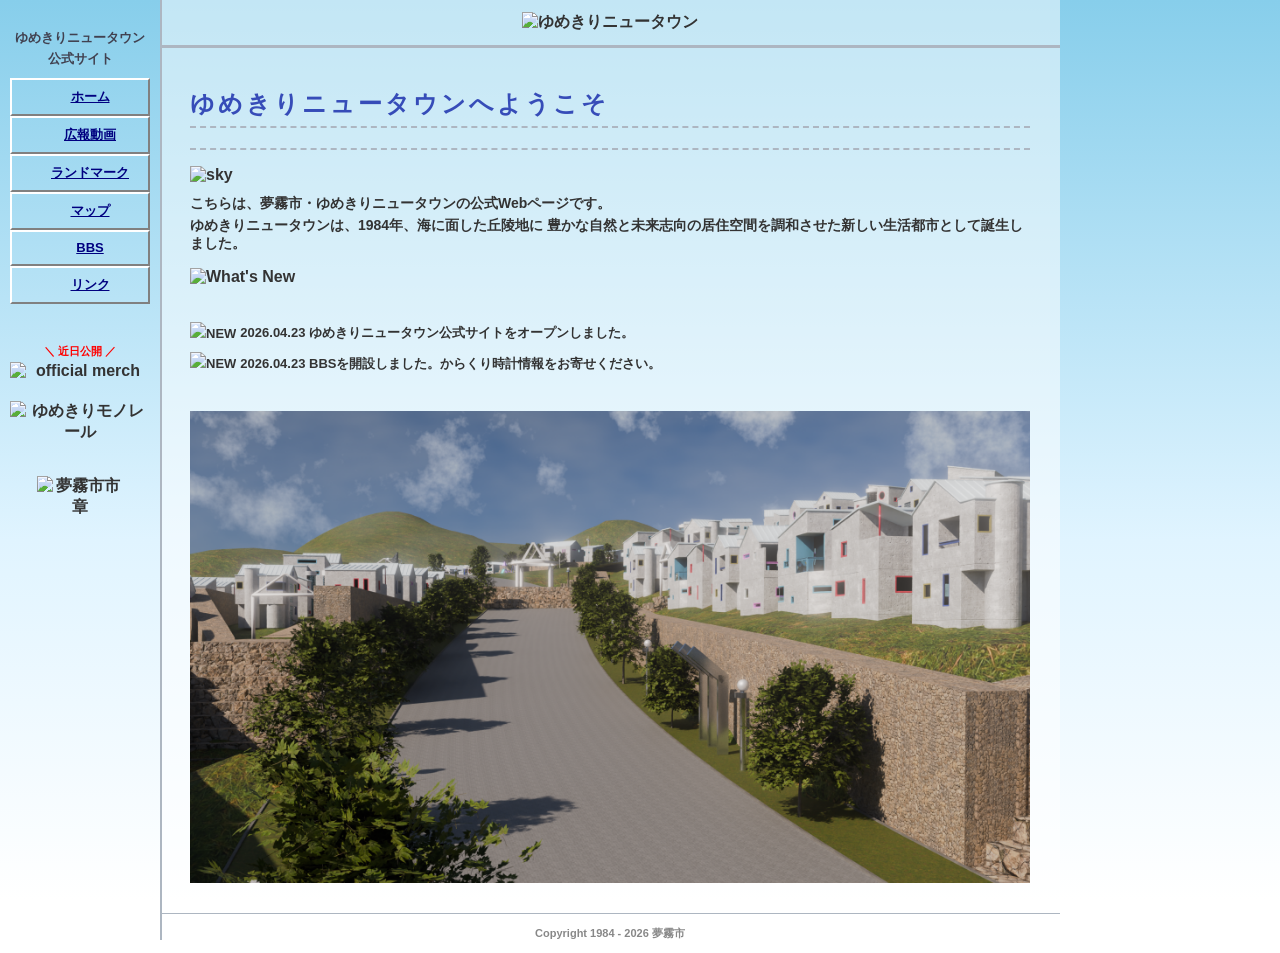
==== index.html @ 37ab6399 "Add files via upload" ====
<!DOCTYPE html>
<html lang="ja">
<head>
  <meta charset="UTF-8">
  <title>ゆめきりニュータウン公式サイト</title>
  <link rel="stylesheet" href="style.css">
</head>
<body>

<div id="wrapper">

  <div id="menu">
    <div id="menu-title">ゆめきりニュータウン<br>公式サイト</div>
    <div id="counter">
      <!-- FC2カウンター ここから -->
      <script language="javascript" type="text/javascript" src="//counter1.fc2.com/counter.php?id=40971110&main=1"></script><noscript><img src="//counter1.fc2.com/counter_img.php?id=40971110&main=1" /></noscript>
      <!-- FC2カウンター ここまで -->
    </div>

    <ul>
      <li><a href="index.html"><img src="images/icon-bell.gif" class="menu-icon">ホーム</a></li>
      <li><a href="video.html"><img src="images/icon-bell.gif" class="menu-icon">広報動画</a></li>
      <li><a href="landmark.html"><img src="images/icon-bell.gif" class="menu-icon">ランドマーク</a></li>
      <li><a href="map.html"><img src="images/icon-bell.gif" class="menu-icon">マップ</a></li>
      <li><a href="bbs.html"><img src="images/icon-bell.gif" class="menu-icon">BBS</a></li>
      <li><a href="link.html"><img src="images/icon-bell.gif" class="menu-icon">リンク</a></li>
    </ul>

    <p class="menu-label">＼ 近日公開 ／</p>
    <div id="menu-banner2">
    
        <img src="images/banner-officialgoods.png" alt="official merch">
      
    </div>

    <div id="menu-banner">
      <img src="images/banner-monorail.png" alt="ゆめきりモノレール">
    </div>

    <div id="menu-emblem">
      <img src="images/logo-yumekiricity.png" alt="夢霧市市章">
    </div>

  </div>

  <div id="right">

    <div id="header">
      <img src="images/logo-yumekirinewtown.png" alt="ゆめきりニュータウン" id="logo">
    </div>

    <div id="content">
      <h2>ゆめきりニュータウンへようこそ</h2>
      <hr>
      <img src="images/image-sky.jpg" alt="sky" id="image-sky">
      <p>こちらは、夢霧市・ゆめきりニュータウンの公式Webページです。</p>
      <p>ゆめきりニュータウンは、1984年、海に面した丘陵地に
        豊かな自然と未来志向の居住空間を調和させた新しい生活都市として誕生しました。</p>
    
        
    
      <img src="images/icon-whatsnew.gif" alt="What's New" id="whatsnew">
    
      <div class="line-wrap">
        <img src="images/line-bell.gif" alt="" class="line-bell">
        <img src="images/line-bell.gif" alt="" class="line-bell">
        <img src="images/line-bell.gif" alt="" class="line-bell">
        <img src="images/line-bell.gif" alt="" class="line-bell">
      </div>
    
      <ul id="news">
        <li><img src="images/icon-new.gif" alt="NEW" class="icon-new">2026.04.23 ゆめきりニュータウン公式サイトをオープンしました。</li>
        <li><img src="images/icon-new.gif" alt="NEW" class="icon-new">2026.04.23 BBSを開設しました。からくり時計情報をお寄せください。</li>
      </ul>

      <div class="line-wrap">
        <img src="images/line-bell.gif" alt="" class="line-bell">
        <img src="images/line-bell.gif" alt="" class="line-bell">
        <img src="images/line-bell.gif" alt="" class="line-bell">
        <img src="images/line-bell.gif" alt="" class="line-bell">
      </div>

      <img src="images/image-promenade.png" alt="ゆめきりプロムナード" id="promenade">
    
    </div>

    <div id="footer">
      <p>Copyright 1984 - <a href="secret.html" id="secret-link">2026</a> 夢霧市</p>
    </div>
  </div>

</div>

</body>
</html>
---- style.css ----
/* 全体 */
body {
  margin: 0;
  padding: 0;
  background: linear-gradient(180deg, #87CEEB 0%, #e0f4ff 60%, #ffffff 100%);
  background-attachment: fixed;
  font-family:  "MS PGothic", "ヒラギノ角ゴ Pro", sans-serif;
  -webkit-font-smoothing: none;
  font-smooth: never;
  font-weight: bold;
  color: #333;
  min-height: 100vh;
}

/* レイアウト全体 */


#wrapper {
  display: flex;
  margin: 0;
  gap: 0;
  min-height: 100vh;
  padding-left: 160px;
}



/* フッター */

#footer {
  text-align: center;
  font-size: 11px;
  color: #888;
  padding: 8px;
  border-top: 1px solid #adb6c1;
  background-color: rgba(255,255,255,0.5);
}

#footer p {
  font-size: 11px !important;
}

#secret-link {
  color: #888;
  text-decoration: none;
}

#secret-link:hover {
  color: #888;
  text-decoration: none;
}

/* 左メニュー */



#menu {
  width: 160px;
  min-width: 160px;
  background-color: transparent;
  background-image: url('images/bg-blue.png');
  background-repeat: repeat;
  border-right: 2px solid #adb6c1;
  padding: 20px 0;
  overflow-y: auto;
  position: fixed;
  top: 0;
  left: 0;
  height: 100vh;
}

#menu-title {
  text-align: center;
  font-size: 13px;
  color: #414150;
  font-weight: bold;
  padding: 8px 6px;
  line-height: 1.6;
}

#menu-banner2 {
  text-align: center;
  padding: 2px 10px 4px 10px;
  margin-top: 2px;
}

#menu-banner2 img {
  width: 100%;
  height: auto;
  image-rendering: pixelated;
  display: block;
}

#menu-banner {
  text-align: center;
  padding: 5px 10px 4px 10px;
  margin-top: 12px;
}

#menu-banner img {
  width: 100%;
  height: auto;
  image-rendering: pixelated;
  display: block;
}

#menu-emblem {
  text-align: center;
  padding: 9px 8px 10px 8px;
  margin-top: 20px;
}

#menu-emblem img {
  width: 60%;
  height: auto;
  image-rendering: pixelated;
  display: block;
  margin: 0 auto;
}

#menu ul {
  list-style: none;
  margin: 0;
  padding: 0;
}

#menu ul li {
  margin: 0 10px;
}

#menu ul li a {
  display: block;
  color: #000080;
  text-decoration: underline;
  text-align: center;
  padding: 8px 6px;
  font-size: 13px;
  background: transparent;
  border-top: 2px solid #ffffff;
  border-left: 2px solid #ffffff;
  border-right: 2px solid #808080;
  border-bottom: 2px solid #808080;
  border-radius: 0;
  box-shadow: none;
}

#menu ul li a:hover {
  color: #ff0000;
  border-top: 2px solid #808080;
  border-left: 2px solid #808080;
  border-right: 2px solid #ffffff;
  border-bottom: 2px solid #ffffff;
}

.menu-icon {
  width: 16px;
  height: 16px;
  vertical-align: middle;
  margin-right: 4px;
}

.menu-label {
  text-align: center;
  font-size: 11px;
  color: #ff0000;
  margin: 40px 0 2px 0;
  padding: 0;
}

/* 右ブロック */
#right {
  flex: 1;
  display: flex;
  flex-direction: column;
  max-width: 900px;
}

/* ヘッダー */
#header {
  background-color: rgba(255,255,255,0.5);
  border-bottom: 3px solid #adb6c1;
  padding: 12px 20px;
  text-align: center;
}


#logo {
  width: 500px;
  height: auto;
  image-rendering: pixelated;
}

/* メインコンテンツ */


#content {
  flex: 1;
  padding: 20px 30px;
  background-color: rgba(255,255,255,0.5);
}

#content img {
  width: 100%;
  height: auto;
}

#content h2 {
  color: #364cb8;
  border-bottom: 2px dashed #adb6c1;
  padding-bottom: 6px;
  letter-spacing: 3px;
}

hr {
  border: none;
  border-top: 2px dashed #adb6c1;
  margin: 16px 0;
}

p {
  font-size: 14px;
  line-height: 1.3;
  margin: 4px 0;
}

#promenade {
  width: 100%;
  height: auto;
  display: block;
  margin: 10px 0;
}

#whatsnew {
  display: block;
  height: 20px !important;
  width: auto !important;
  margin: 16px 0 8px 0;
}

.icon-new {
  width: auto !important;
  height: 9px !important;
  vertical-align: middle;
  margin-right: 4px;
}


.line-wrap {
  display: flex;
  width: 100%;
  overflow: hidden;
  margin: 8px 0;
  margin-top: 16px;
}



.line-bell {
  height: 9px !important;
  width: auto !important;
}

#news {
  list-style: none;
  padding: 0;
  margin: 8px 0;
}

#news li {
  margin: 6px 0;
  font-size: 13px;
  line-height: 1.8;
}

#map-credit {
  text-align: right;
  font-size: 11px;
  color: #888;
  margin: 4px 0 0 0;
}

#home-btn {
  text-align: center;
  margin: 20px 0 10px 0;
}

#home-btn img {
  width: 180px !important;
  height: auto !important;
}

#image-sky {
  width: 200px !important;
  height: auto !important;
  display: block;
  margin: 0 0 10px 0;
}

.h2-inline {
  height: 30px !important;
  width: auto !important;
  vertical-align: middle;
  margin-left: 8px;
}

.uc-icon2 {
  display: block;
  width: auto !important;
  height: auto !important;
  margin: 8px 0;
}

.uc-icon3 {
  display: block;
  width: auto !important;
  height: 200px !important;
  margin: 6px 0;
}

.blue {
  color: #626262;
}

table img {
  width: 500px !important;
  height: auto !important;
  display: block;
  margin-bottom: 6px;
}


table td {
  padding: 4px 8px;
}

.secret-work {
  margin: 16px 0;
}

.secret-title {
  text-align: left;
  font-size: 15px;
  color: #333;
  margin: 4px 0 0 0;
}
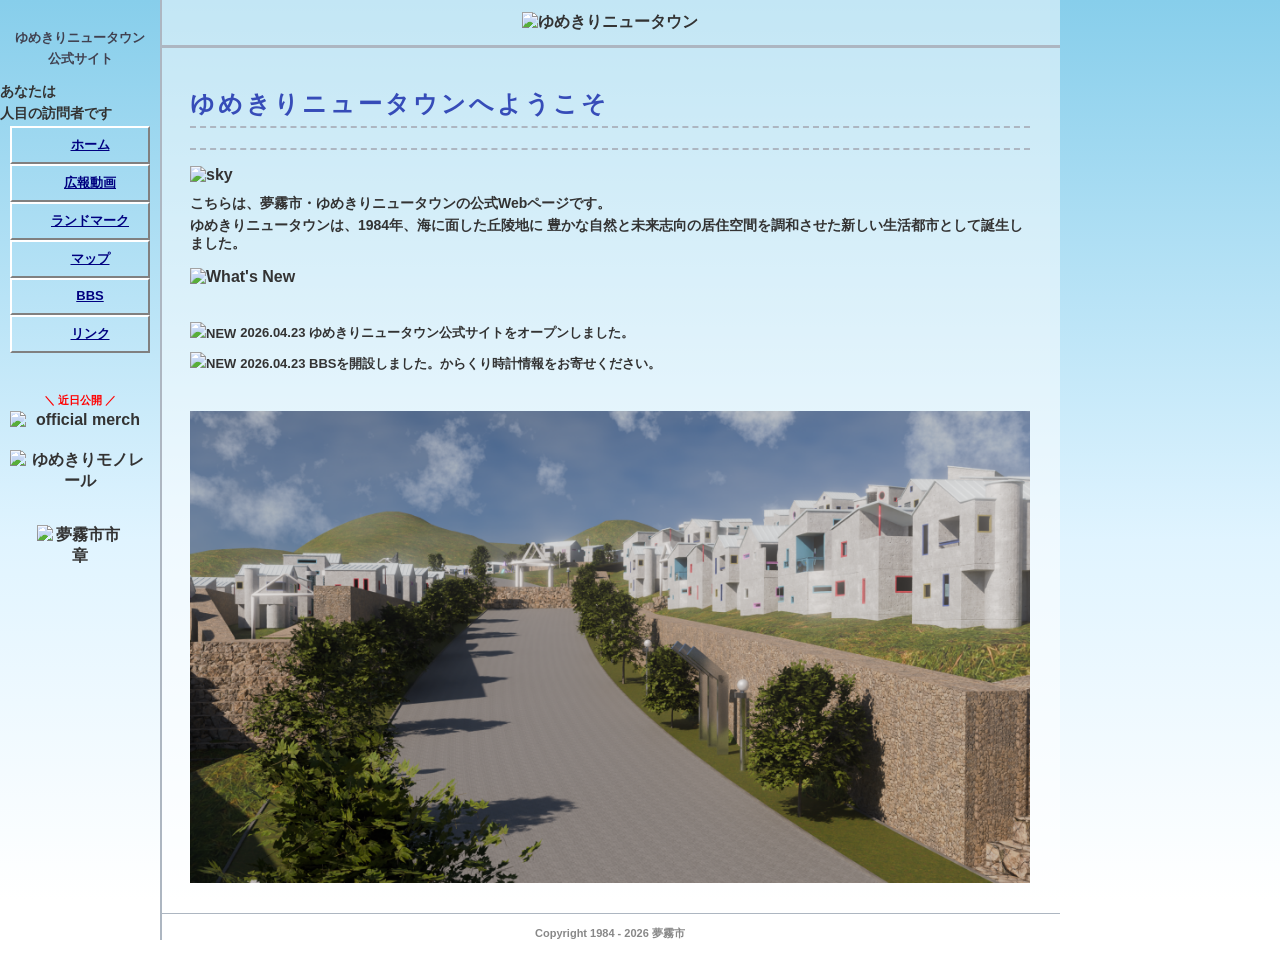
==== commit 4e881a7f: "Update index.html" ====
--- a/index.html
+++ b/index.html
@@ -13,7 +13,9 @@
     <div id="menu-title">ゆめきりニュータウン<br>公式サイト</div>
     <div id="counter">
       <!-- FC2カウンター ここから -->
+      <p>あなたは</p>
       <script language="javascript" type="text/javascript" src="//counter1.fc2.com/counter.php?id=40971110&main=1"></script><noscript><img src="//counter1.fc2.com/counter_img.php?id=40971110&main=1" /></noscript>
+       <p>人目の訪問者です</p>
       <!-- FC2カウンター ここまで -->
     </div>
 
@@ -92,4 +94,4 @@
 </div>
 
 </body>
-</html>+</html>
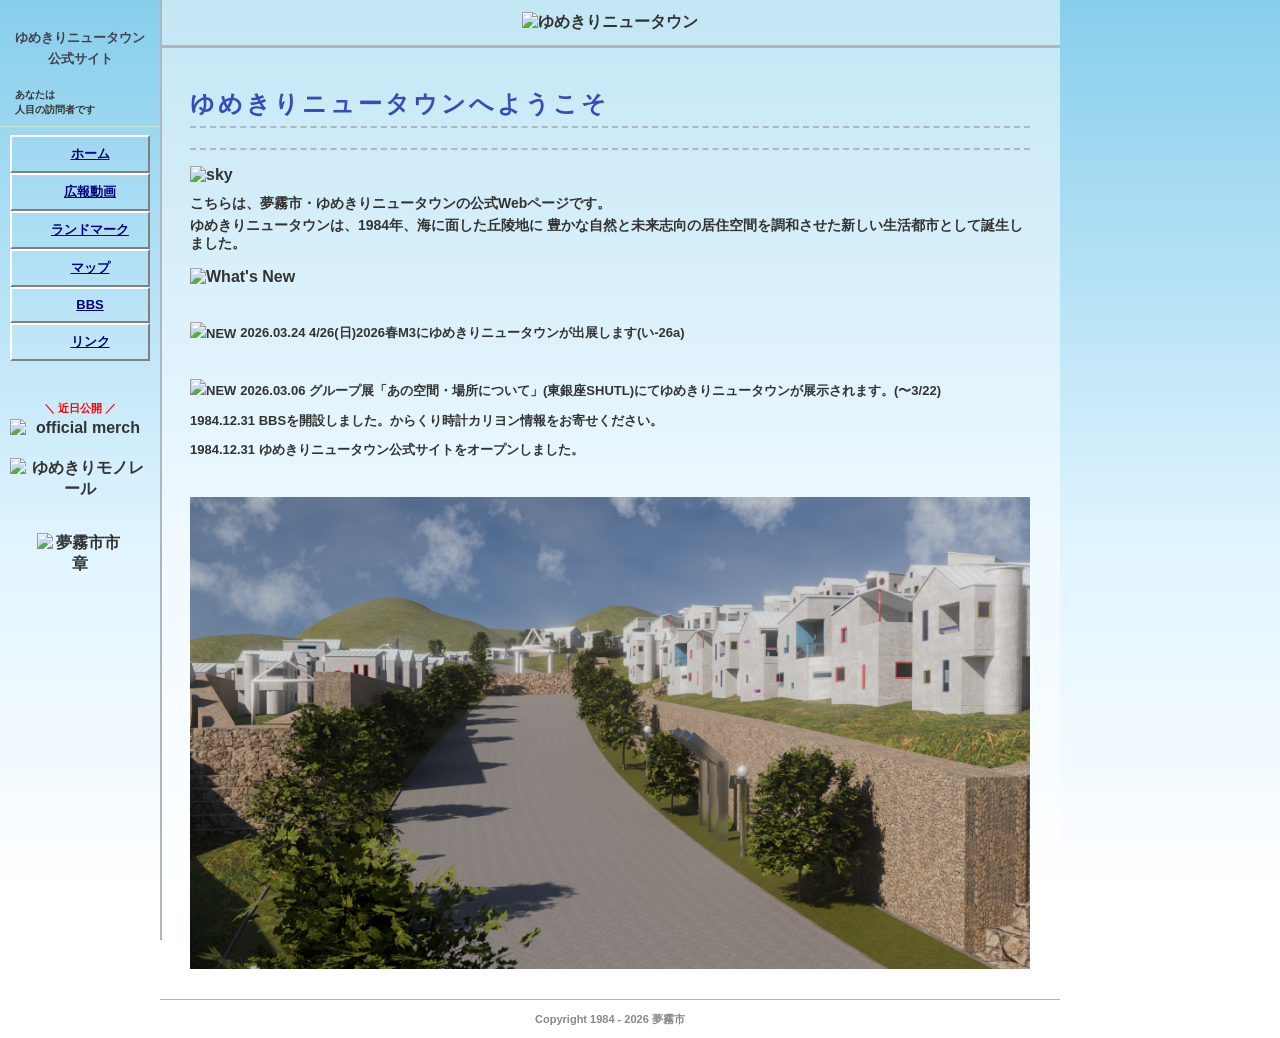
==== commit c902056f: "Update index.html" ====
--- a/index.html
+++ b/index.html
@@ -71,8 +71,11 @@
       </div>
     
       <ul id="news">
-        <li><img src="images/icon-new.gif" alt="NEW" class="icon-new">2026.04.23 ゆめきりニュータウン公式サイトをオープンしました。</li>
-        <li><img src="images/icon-new.gif" alt="NEW" class="icon-new">2026.04.23 BBSを開設しました。からくり時計情報をお寄せください。</li>
+        <li><img src="images/icon-new.gif" alt="NEW" class="icon-new">2026.03.24 4/26(日)2026春M3にゆめきりニュータウンが出展します(い-26a)</li>
+　　　　  <li><img src="images/icon-new.gif" alt="NEW" class="icon-new">2026.03.06 グループ展「あの空間・場所について」(東銀座SHUTL)にてゆめきりニュータウンが展示されます。(〜3/22)</li>
+        <li>1984.12.31 BBSを開設しました。からくり時計カリヨン情報をお寄せください。</li>
+        <li>1984.12.31 ゆめきりニュータウン公式サイトをオープンしました。</li>
+       
       </ul>
 
       <div class="line-wrap">
--- a/style.css
+++ b/style.css
@@ -167,6 +167,18 @@
   padding: 0;
 }
 
+#counter {
+  text-align: left;
+  padding: 8px 10px;
+  border-bottom: 1px solid #c8e6c8;
+  margin-bottom: 8px;
+}
+
+#counter p {
+  margin: 2px 5px;
+  font-size: 10px !important;
+}
+
 /* 右ブロック */
 #right {
   flex: 1;
@@ -342,4 +354,4 @@
   font-size: 15px;
   color: #333;
   margin: 4px 0 0 0;
-}+}
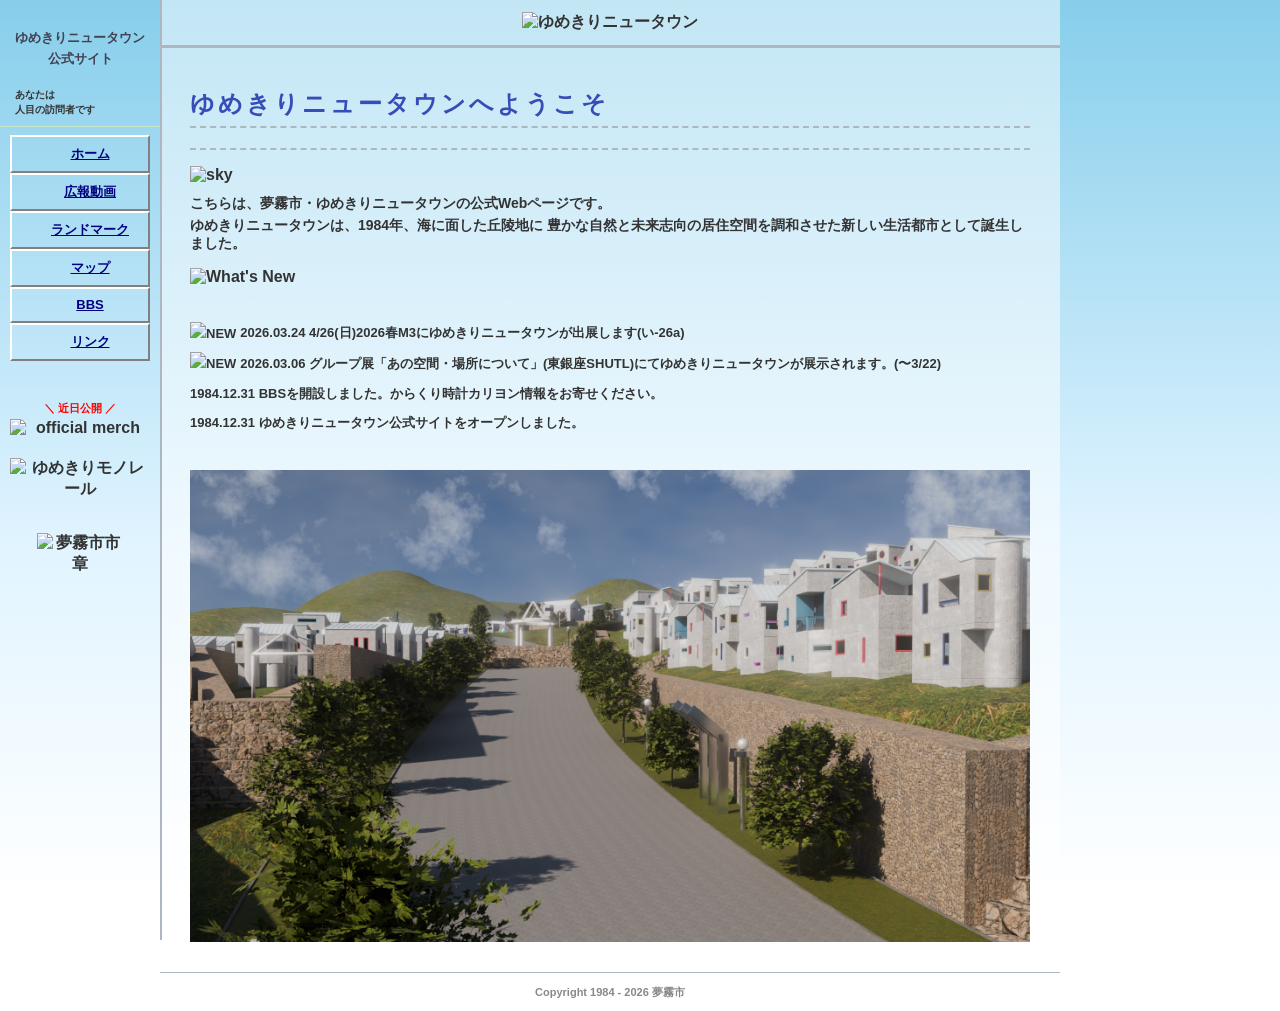
==== commit 666f2d82: "Update index.html" ====
--- a/index.html
+++ b/index.html
@@ -72,7 +72,7 @@
     
       <ul id="news">
         <li><img src="images/icon-new.gif" alt="NEW" class="icon-new">2026.03.24 4/26(日)2026春M3にゆめきりニュータウンが出展します(い-26a)</li>
-　　　　  <li><img src="images/icon-new.gif" alt="NEW" class="icon-new">2026.03.06 グループ展「あの空間・場所について」(東銀座SHUTL)にてゆめきりニュータウンが展示されます。(〜3/22)</li>
+<li><img src="images/icon-new.gif" alt="NEW" class="icon-new">2026.03.06 グループ展「あの空間・場所について」(東銀座SHUTL)にてゆめきりニュータウンが展示されます。(〜3/22)</li>
         <li>1984.12.31 BBSを開設しました。からくり時計カリヨン情報をお寄せください。</li>
         <li>1984.12.31 ゆめきりニュータウン公式サイトをオープンしました。</li>
        
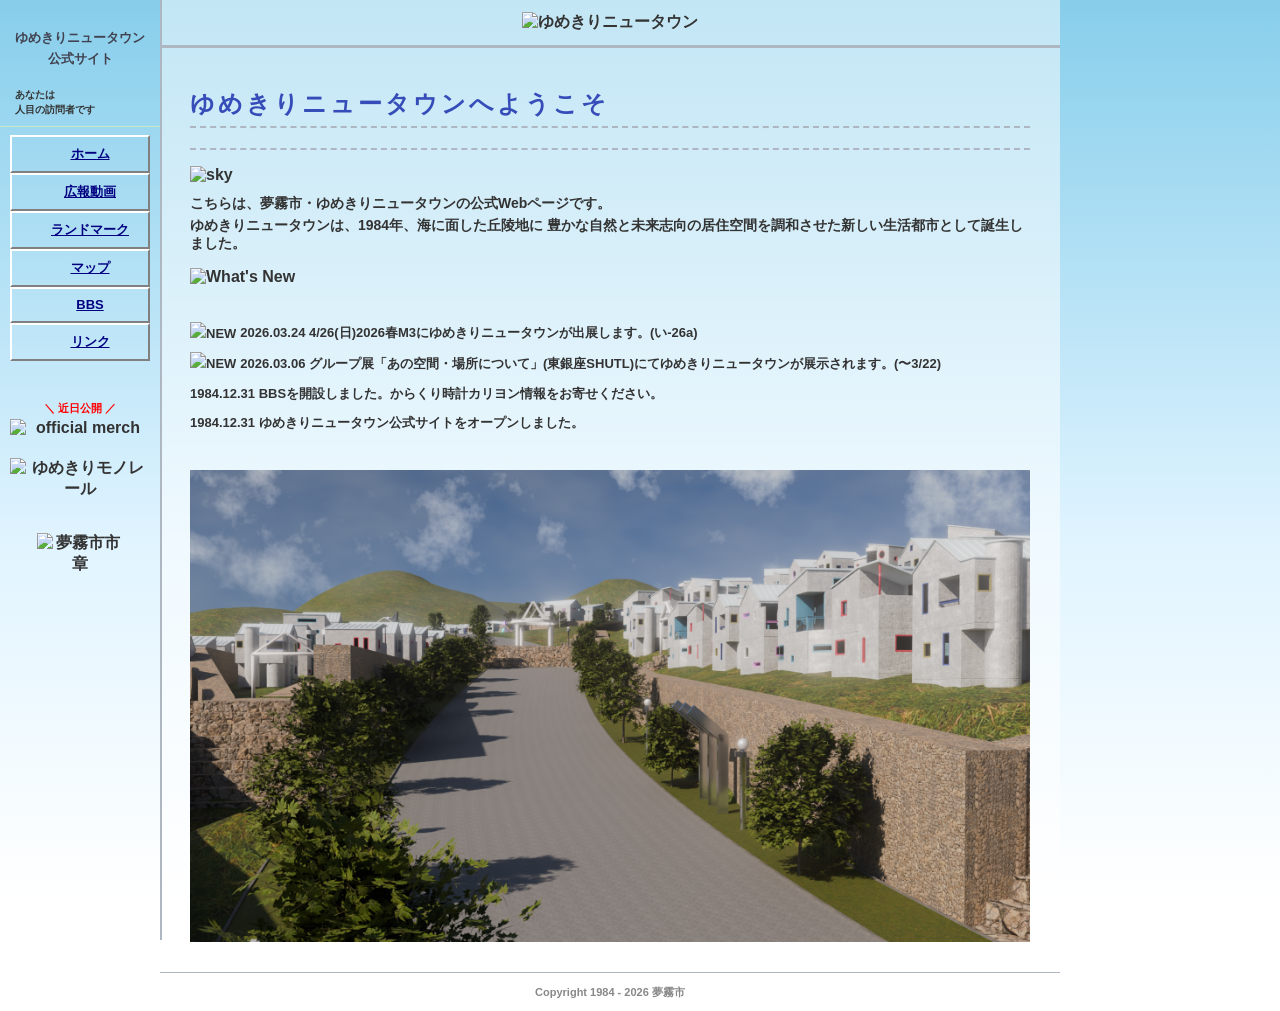
==== commit 6147b9f9: "Update index.html" ====
--- a/index.html
+++ b/index.html
@@ -71,10 +71,10 @@
       </div>
     
       <ul id="news">
-        <li><img src="images/icon-new.gif" alt="NEW" class="icon-new">2026.03.24 4/26(日)2026春M3にゆめきりニュータウンが出展します(い-26a)</li>
+        <li><img src="images/icon-new.gif" alt="NEW" class="icon-new">2026.03.24 4/26(日)2026春M3にゆめきりニュータウンが出展します。(い-26a)</li>
 <li><img src="images/icon-new.gif" alt="NEW" class="icon-new">2026.03.06 グループ展「あの空間・場所について」(東銀座SHUTL)にてゆめきりニュータウンが展示されます。(〜3/22)</li>
-        <li>1984.12.31 BBSを開設しました。からくり時計カリヨン情報をお寄せください。</li>
-        <li>1984.12.31 ゆめきりニュータウン公式サイトをオープンしました。</li>
+        <li class="no-new">1984.12.31 BBSを開設しました。からくり時計カリヨン情報をお寄せください。</li>
+        <li class="no-new">1984.12.31 ゆめきりニュータウン公式サイトをオープンしました。</li>
        
       </ul>
 
